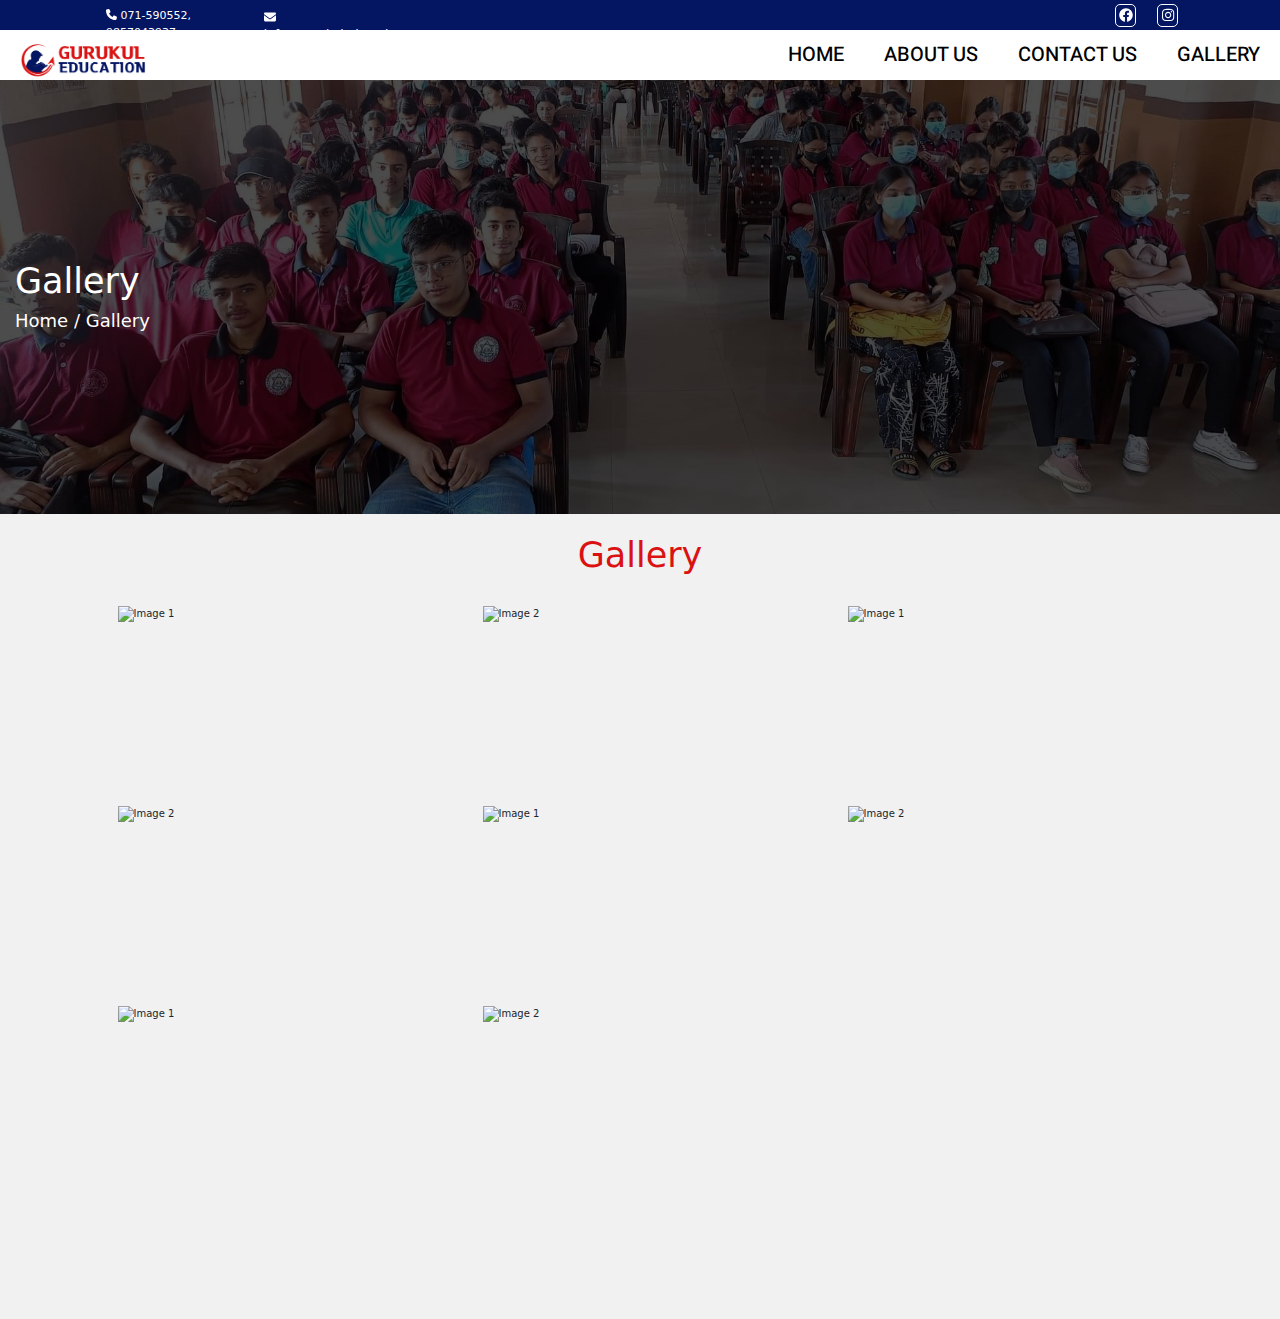
==== gallery.html @ 056f00e0 "Add files via upload" ====
<!DOCTYPE html>
<html lang="en">
  <head>
    <meta charset="UTF-8" />
    <meta name="viewport" content="width=device-width, initial-scale=1.0" />
    <title>Gurukul</title>
    <link rel="stylesheet" href="style.css" />
    <link rel="stylesheet" href="media.css" />
    <link rel="stylesheet" href="utility.css" />

    <link rel="stylesheet" href="bootstrap.css" />
    <link rel="stylesheet" href="all.css" />
  </head>
  <body>
    <div id="top-header">
      <div class="row">
        <div class="col-md-8">
          <div class="row">
            <div class="col-md-3">
              <div class="phoneNumber">
                <span><i class="fa-solid fa-phone"></i></span>
                <span>071-590552, 9857043937 </span>
              </div>
            </div>
            <div class="col-md-4">
              <div class="email">
                <span><i class="fa-solid fa-envelope"></i></span>
                <span>info@gurukuleducation.com.np </span>
              </div>
            </div>
          </div>
        </div>
        <div class="col-md-4">
          <div class="row">
            <div class="col-md-2">
              <div class="facebook thBorder">
                <a href="" class="socialMedia">
                  <i class="fa-brands fa-facebook"></i>
                </a>
              </div>
            </div>
            <div class="col-md-2">
              <div class="instagram thBorder">
                <a href="" class="socialMedia">
                  <i class="fa-brands fa-instagram"></i>
                </a>
              </div>
            </div>
          </div>
        </div>
      </div>
    </div>

    <div class="navBar">
      <div class="logo">
        <a href="index.html">
          <img src="logo.png" alt="logo" class="logo" />
        </a>
      </div>
      <nav class="navBar-nav">
        <ul class="navList">
          <li><a class="navLinks" href="index.html">Home</a></li>
          <li><a class="navLinks" href="aboutUs.html">About Us</a></li>
          <li><a class="navLinks" href="contactUs.html">Contact Us</a></li>
          <li><a class="navLinks" href="gallery.html">Gallery</a></li>
        </ul>
      </nav>

      <div class="mobile-navBar">
        <i class="fa-solid fa-bars mobile-icon" name="menu-outline"></i>
        <i class="fa-solid fa-xmark mobile-icon" name="close-outline"></i>
      </div>
    </div>

    <section id="galleryBreadCrumb">
      <div class="main">
        <div class="text">
          <h3>Gallery</h3>
          <span class="first"><a href="index.html"> Home </a> </span
          ><span> / </span>
          <span class="second"><a href="gallery.html">Gallery</a></span>
        </div>
      </div>
    </section>

    <section id="allImages">
      <div class="container">
        <div class="header center">
          <h3>Gallery</h3>
        </div>
        <div class="body">
          <div class="row">
            <div class="col-md-3">
              <div class="box">
                <div class="gallery">
                  <img
                    src="../images/group.jpg"
                    alt="Image 1"
                    class="gallery-image"
                  />
                </div>

                <div id="myModal" class="modal">
                  <span class="close">&times;</span>
                  <img class="modal-content" id="img01" />
                </div>
              </div>
            </div>
            <div class="col-md-3">
              <div class="box">
                <div class="gallery">
                  <img
                    src="../images/all.jpg"
                    alt="Image 2"
                    class="gallery-image"
                  />
                </div>

                <div id="myModal" class="modal">
                  <span class="close">&times;</span>
                  <img class="modal-content" id="img01" />
                </div>
              </div>
            </div>
            <div class="col-md-3">
              <div class="box">
                <div class="gallery">
                  <img
                    src="../images/members.jpg"
                    alt="Image 1"
                    class="gallery-image"
                  />
                </div>

                <div id="myModal" class="modal">
                  <span class="close">&times;</span>
                  <img class="modal-content" id="img01" />
                </div>
              </div>
            </div>
            <div class="col-md-3">
              <div class="box">
                <div class="gallery">
                  <img
                    src="../images/all.jpg"
                    alt="Image 2"
                    class="gallery-image"
                  />
                </div>

                <div id="myModal" class="modal">
                  <span class="close">&times;</span>
                  <img class="modal-content" id="img01" />
                </div>
              </div>
            </div>
            <div class="col-md-3">
              <div class="box">
                <div class="gallery">
                  <img
                    src="../images/group.jpg"
                    alt="Image 1"
                    class="gallery-image"
                  />
                </div>

                <div id="myModal" class="modal">
                  <span class="close">&times;</span>
                  <img class="modal-content" id="img01" />
                </div>
              </div>
            </div>
            <div class="col-md-3">
              <div class="box">
                <div class="gallery">
                  <img
                    src="../images/all.jpg"
                    alt="Image 2"
                    class="gallery-image"
                  />
                </div>

                <div id="myModal" class="modal">
                  <span class="close">&times;</span>
                  <img class="modal-content" id="img01" />
                </div>
              </div>
            </div>
            <div class="col-md-3">
              <div class="box">
                <div class="gallery">
                  <img
                    src="../images/members.jpg"
                    alt="Image 1"
                    class="gallery-image"
                  />
                </div>

                <div id="myModal" class="modal">
                  <span class="close">&times;</span>
                  <img class="modal-content" id="img01" />
                </div>
              </div>
            </div>
            <div class="col-md-3">
              <div class="box">
                <div class="gallery">
                  <img
                    src="../images/all.jpg"
                    alt="Image 2"
                    class="gallery-image"
                  />
                </div>

                <div id="myModal" class="modal">
                  <span class="close">&times;</span>
                  <img class="modal-content" id="img01" />
                </div>
              </div>
            </div>
          </div>
        </div>
      </div>
    </section>

    <script src="index.js"></script>
    <script defer src="count.js"></script>
    <script src="app.js"></script>
    <script src="bootstrap.js"></script>
    <script src="popper.js"></script>
    <script src="all.js"></script>
  </body>
</html>
---- style.css ----
@import url("https://fonts.googleapis.com/css2?family=Heebo&display=swap");

* {
  margin: 0;
  padding: 0;
  box-sizing: border-box;
}

html {
  font-size: 62.5%;
}

body {
  background-color: #f1f1f1 !important;
}

:root {
  --topHeader: #171717;
  --white: #fff;
  --black: #000;
  --lgRed: #da1212;
  --lgBlue: #041562;
  --gold: #f26e0d;
}

/* Top Header Css Starts Here */
#top-header {
  height: 3rem;
  width: 100%;
  background-color: var(--lgBlue);
  color: var(--white);
  font-size: 1.1rem;
}

#top-header .row {
  padding: 0.4rem 3.2rem;
  --bs-gutter-x: none;
}

#top-header .row .col-md-8 {
  width: 71%;
}

#top-header .row .col-md-4 {
  width: 25%;
  font-size: 1.2rem;
}

#top-header .row .col-md-8 .phoneNumber {
  padding: 0 0 0 4.2rem;
}

#top-header .row .col-md-4 .row {
  margin: 0;
  padding: 0;
}

#top-header .row .col-md-4 .row {
  margin: 0 0 0 22rem;
}
#top-header .row .col-md-4 .col-md-2 {
  width: 50%;
}

#top-header .row .col-md-4 .thBorder {
  border: 0.1rem solid var(--white);
  border-radius: 0.5rem;
  width: 50%;
  text-align: center;
  font-size: 1.4rem;
  transition: 0.6s ease-in-out;
}

#top-header .row .col-md-4 .thBorder a {
  color: var(--white);
  text-decoration: none;
  transition: 0.6s ease-in-out;
}

#top-header .row .col-md-4 .thBorder:hover {
  background-color: var(--white);
}

#top-header .row .col-md-4 .thBorder:hover .socialMedia {
  color: var(--black);
}

/* Top Header CSS Ends Here */

/* NavBar CSS Starts Here */

.navBar {
  display: flex;
  justify-content: space-between;
  background-color: var(--white);
  padding: 1rem 2rem;
  font-family: "Heebo", sans-serif;
  height: 5rem;
}

.navBar .logo {
  height: 4rem;
  width: auto;
}

.navBar .navList {
  display: flex;
  gap: 4rem;
  list-style: none;
}

.navBar .navList .navLinks:link,
.navBar .navList .navLinks:visited {
  display: inline-block;
  text-transform: uppercase;
  text-decoration: none;
  color: var(--black);
  font-size: 2rem;
  font-weight: 500;
  transition: all 0.5s;
}

.navBar .navList .navLinks:hover {
  color: var(--lgBlue);
  border-bottom: 0.6rem solid var(--lgBlue);
}

.navBar .mobile-navBar {
  display: none;
  background: transparent;
  cursor: pointer;
}

.navBar .mobile-navBar .mobile-icon {
  height: 1.8rem;
  width: 3rem;
  font-size: 2rem;
  color: #212529;
}

.mobile-icon[name="close-outline"] {
  display: none;
}

/* NavBar CSS Ends Here */

/* Hero CSS Starts Here */
#hero .bg {
  background-image: linear-gradient(
      to bottom,
      rgba(0, 0, 0, 0.5),
      rgba(0, 0, 0, 0.5)
    ),
    url("group.jpg");
  min-height: 50rem;
  width: 100%;
  background-repeat: no-repeat;
  background-position: center;
  background-size: cover;
}

#hero .bg h5 {
  color: var(--white);
}

#hero .bg .text {
  padding: 15rem 0 5rem 0;
}

#hero .bg .text h5 {
  font-size: 3rem;
}

#hero .bg p {
  padding: 0 18rem;
  font-size: 2rem;
}

/* Hero CSS Ends Here */

/* Course Section CSS Starts Here */

#courses {
  margin: 1rem 0;
  min-height: 30rem;
  max-height: 106rem;
}

#courses .header h3 {
  font-size: 3.4rem;
  color: var(--lgRed);
  font-weight: 600;
}

#courses .content {
  padding: 2rem 14rem;
}

#courses .content p {
  font-size: 1.8rem;
}

#courses .main .box {
  height: 200px;
  width: 200px;
  border: 0px;
  box-shadow: 5px 4px 15px #ac9595;
  border-radius: 5px;
  border-bottom: 5px solid var(--lgBlue);
  transition: width 0.4s;
  transition: height 0.4s;
  text-align: center;
  transition: 0.5s ease-in-out;
}

#courses .main .box .top {
  height: 5rem;
  width: 5rem;
  color: var(--white);
  font-size: 2.6rem;
  border-radius: 50%;
  background-color: var(--lgBlue);
  text-align: center;
  line-height: 5rem;
  transition: 0.5s ease-in-out;
}

#courses .main .box .upper {
  padding: 1.4rem 7.5rem;
}

#courses .main .box .pgContent {
  color: var(--black);
  font-size: 1.5rem;
  font-weight: 600;
  transition: 0.5s ease-in-out;
}

#courses .box .footBtn .newBtn {
  height: 3rem;
  width: 10rem;
  background-color: #041562;
  color: #fff;
  border: none;
  border-top-left-radius: 1rem;
  border-bottom-left-radius: 1rem;
  border-top-right-radius: 6rem;
  border-bottom-right-radius: 6rem;
  transition: 0.4s ease-in-out;
  font-size: 1.6rem;
}

#courses .box .footBtn .newBtn:hover {
  width: 12rem;
  background-color: var(--lgRed);
}

/* Course Section CSS Ends Here */

/* About Us Section CSS Starts Here */
#aboutUs {
  min-height: 40vh;
  background-color: var(--topHeader);
  color: var(--white);
  text-align: center;
  margin: 2rem 0;
  padding: 2rem 0;
}

#aboutUs .header h3 {
  font-size: 3.5rem;
  text-transform: uppercase;
}

#aboutUs .text {
  text-align: left;
}

#aboutUs .text p {
  font-size: 1.8rem;
}

#aboutUs .text .col-md-7 .abtUsQlty {
  margin: 12rem 8rem;
}

#aboutUs .text .col-md-7 .abtUsQlty h5 {
  font-size: 3rem;
}

#aboutUs .text .col-md-7 .abtUsQlty h6 {
  font-size: 2rem;
}

#aboutUs .button {
  margin: 1.2rem 0;
}

#aboutUs .button .moreBtn {
  height: 4rem;
  width: 10em;
  background-color: var(--lgRed);
  font-weight: 600;
  font-size: 1.8rem;
  color: var(--white);
  transition: 0.5s ease-in-out;
}

#aboutUs .button .moreBtn:hover {
  background-color: var(--lgBlue);
}
/* About Us Section CSS Ends Here */

/* Gallery CSS Starts Here */
#gallery .headerText h3 {
  text-align: center;
  font-weight: 600;
  font-size: 3.7rem;
  color: var(--lgRed);
}

#gallery .mainGalleryContent .gallery-container {
  max-width: 100%;
  margin: 0 auto;
  position: relative;
  align-items: center;
  justify-content: center;
  display: flex;
  min-height: 85vh;
  overflow: hidden;
}

#gallery .mainGalleryContent .gallery {
  width: 100%;
  display: flex;
  transition: transform 0.5s ease;
}

#gallery .mainGalleryContent .gallery-item {
  flex: 0 0 auto;
  width: 100%;
  position: relative;
  overflow: hidden;
}

#gallery .mainGalleryContent .gallery-item img {
  height: 60rem;
  width: 100%;
  display: block;
  object-fit: cover;
}

#gallery .mainGalleryContent .gallery-controls {
  position: absolute;
  left: 0;
  width: 100%;
  display: flex;
  justify-content: space-between;
  padding: 0 20px;
  box-sizing: border-box;
}

#gallery .mainGalleryContent .gallery-button {
  padding: 10px 20px;
  border: none;
  border-radius: 5px;
  background-color: var(--lgRed);
  color: var(--white);
  cursor: pointer;
  transition: background-color 0.4s ease;
  font-size: 1.5rem;
}

#gallery .mainGalleryContent .gallery-button:hover {
  background-color: var(--lgBlue);
}
/* Gallery CSS Ends Here */

/* Helped CSS Starts Here */

#helped {
  background-color: var(--lgRed);
  min-height: 60vh;
  margin: 2rem 0;
}

#helped .row .col-md-6 .helpedImg {
  margin: 5rem 0;
}

#helped .row .col-md-6 .right .title h3 {
  font-size: 3.6rem;
  margin: 6rem 0;
  color: var(--white);
}

#helped .row .col-md-6 .right .contentPg {
  text-align: left;
  font-size: 2rem;
  color: var(--white);
}
/* Helped CSS Ends Here */

/* Vision Mission CSS Starts Here */
#vsnMsn .content .title h2 {
  font-size: 3.8rem;
  color: var(--lgBlue);
}

#vsnMsn .content .title h3 {
  color: var(--lgRed);
  font-size: 3.2rem;
}

#vsnMsn .content .mainContent {
  margin: 5rem auto;
}

#vsnMsn .content .mainContent .col-md-6 .box {
  height: 30rem;
  width: 50rem;
  border: 0.2rem solid var(--gold);
  border-radius: 0.5rem;
  background-image: url("visionBg.jpg");
  background-position: center;
  background-repeat: no-repeat;
  background-size: cover;
  box-shadow: 5px 5px 15px #c0c0c0;
  margin: 4rem auto;
}

#vsnMsn .content .mainContent .col-md-6 .box .ttl {
  margin: 2rem 0 0 0;
}
#vsnMsn .content .mainContent .col-md-6 .box .ttl h2 {
  font-size: 3.6rem;
  color: var(--gold);
}

#vsnMsn .content .mainContent .col-md-6 .box .ccnt {
  display: flex;
  height: 15rem;
  align-items: center;
  justify-content: center;
}

#vsnMsn .content .mainContent .col-md-6 .box .ccnt p {
  font-size: 2rem;
  padding: 0 2rem;
}
/* Vision Mission CSS Ends Here */

/* Review Section CSS Starts Here */

#review {
  background-image: url("nxtBg.jpg");
  background-color: #f1f1f1;
  background-position: center;
  background-repeat: repeat;
  text-align: center;
  padding: 2rem 0;
  min-height: 90vh;
}

#review .head {
  margin: 0 0 4rem 0;
}

#review .head h3 {
  font-size: 3rem;
  color: var(--gold);
}

#review .mainContent .col-md-4 .box {
  height: 20rem;
  width: 90%;
  border: none;
  border-radius: 0.7rem;
  position: relative;
  padding: 2rem;
  box-shadow: 1px 1px 5px #aaa8a8;
  background-color: var(--white);
  color: var(--black);
  display: flex;
  justify-content: center;
  transition: 0.6s ease-in-out;
}

#review .mainContent .col-md-4 .box:hover {
  min-height: 25rem;
  transform: perspective(900px) translateY(-5%) rotateX(25deg) translateZ(0);
  box-shadow: 2px 35px 32px -8px rgba(0, 0, 0, 0.75);
  -webkit-box-shadow: 2px 35px 32px -8px rgba(0, 0, 0, 0.75);
  -moz-box-shadow: 2px 35px 32px -8px rgba(0, 0, 0, 0.75);
}

#review .mainContent .col-md-4 .box .photo img {
  height: 8rem;
  width: 8rem;
  border-radius: 50%;
  transition: 0.8s ease-in-out;
}

#review .mainContent .col-md-4 .box:hover .photo img {
  transform: translate3d(0%, -50px, 1000px);
  height: 9rem;
  width: 8rem;
}

#review .mainContent .col-md-4 .box .name .pstrName {
  color: var(--gold);
  font-size: 2rem;
  margin: 1.5rem 0 0 0;
  transition: transform 0.8s ease-in-out;
}

#review .mainContent .col-md-4 .box:hover .name .pstrName {
  transform: translate3d(0%, -50px, 1000px);
}

#review .mainContent .col-md-4 .box .name h4 {
  font-size: 1.8rem;
  font-weight: 600;
  transition: 0.8s ease-in-out;
}

#review .mainContent .col-md-4 .box:hover .name h4 {
  transform: translate3d(0%, -50px, 1000px);
}

#review .mainContent .col-md-4 .box .msg {
  width: 30rem;
  visibility: hidden;
  overflow: hidden;
  transition: 0.8s ease-in-out;
  text-transform: uppercase;
  transform: translate3d(0%, -5px, 1000px);
}

#review .mainContent .col-md-4 .box .msg p {
  font-size: 1.5rem;
  opacity: 0;
  color: var(--black);
  transition: opacity 0.6s ease-in, display 0.6s ease-in;
}

#review .mainContent .col-md-4 .box:hover .msg,
#review .mainContent .col-md-4 .box:hover .msg p {
  transform: translate3d(0%, -45px, 1000px);
  opacity: 1;
  visibility: visible;
  filter: blue(0);
  text-shadow: 0.01px 0.01px 0.05rem #000;
  transition-delay: 0.6s;
}

#review .mainContent .box .extraInfo .tap,
#review .mainContent .box .extraInfo .hover {
  font-size: 1.5rem;
  color: rgb(168, 164, 164);
}

#review .mainContent .box .extraInfo .tap {
  display: none;
}

#review .mainContent .col-md-4 .box:hover .tap,
#review .mainContent .col-md-4 .box:hover .hover {
  display: none;
}
/* Review Section CSS Ends Here */

/* Hidden And Show CSS Starts Here */

#card .box {
  height: 10rem;
  width: 10rem;
  border: 0.1rem solid #000;
  text-align: center;
  border-radius: 0.2rem;
  margin: 0 0.5rem;
}

.hidden {
  opacity: 0;
  filter: blur(5px);
  transform: translateX(-100%);
  transition: opacity 1.3s, transform 1.3s;
}

.hiddenBox {
  opacity: 0;
  filter: blur(1px);
  transform: translateY(50%);
  transition: 4s;
}

.show {
  opacity: 1;
  filter: blur(0);
  transform: translateX(0);
  transform: translateY(0);
}

@media (prefers-reduced-motion) {
  .hidden {
    transition: none;
  }
}

/* Hidden And Show CSS Ends Here */

/* Contact Us CSS Starts Here */

#breadCrumb {
  width: 100%;
  background-image: linear-gradient(
      to bottom,
      rgba(0, 0, 0, 0.7),
      rgba(0, 0, 0, 0.7)
    ),
    url("contactUs.jpg");
  background-repeat: no-repeat;
  background-position: center;
  background-size: cover;
  background-position-x: center;
  background-position-y: center;
}

#breadCrumb .main .text {
  padding: 18rem 1.5rem;
}

#breadCrumb .main h3 {
  color: var(--white);
  font-size: 3.5rem;
}

#breadCrumb .main span,
#breadCrumb .main a {
  font-size: 1.8rem;
  color: var(--white);
  text-decoration: none;
}

#mndhlp {
  margin: 2rem 0;
}

#mndhlp h3 {
  color: var(--topHeader);
  font-size: 2rem;
}

#mndhlp span.first {
  color: var(--lgBlue);
  font-size: 3rem;
  font-weight: 600;
}

#mndhlp span.second {
  color: var(--lgRed);
  font-size: 3rem;
  font-weight: 600;
}

#map {
  min-height: 65vh;
  margin: 2rem 0;
}

#map .main .mainMap {
  height: 60vh;
  width: 100%;
  border: 0.5rem solid var(--topHeader);
}

#getInTouch {
  min-height: 60vh;
}

#getInTouch .header h3 {
  color: var(--lgRed);
  font-size: 3rem;
  text-transform: uppercase;
}

#getInTouch .body .card {
  height: 10rem;
  width: 40rem;
  border: none;
  border-radius: 1rem;
  background-color: rgb(214, 208, 208);
  padding: 0.4rem 1rem;
  margin: 2rem 0;
}

#getInTouch .body .card .col-md-4 {
  font-size: 2rem;
  color: var(--white);
  background-color: var(--lgRed);
  height: 3rem;
  width: 3rem;
  border-radius: 50%;
  margin: 2rem 1rem;
}

#getInTouch .body .card .col-md-8 h5 {
  margin: 2rem 0 0 0;
  font-size: 2.2rem;
  font-weight: 600;
}

#getInTouch .body .card .col-md-8 {
  width: 86%;
}

#getInTouch .body .card .col-md-8 h6 {
  font-size: 1.6rem;
  font-weight: normal;
}

#form {
  min-height: 95vh;
  background-color: #c0c0c0;
  margin: 2rem 0;
}

#form .container {
  min-height: 80vh;
  display: flex;
  align-items: center;
  justify-content: center;
}

#form .header {
  padding: 2rem 0;
}

#form .header h3 {
  font-size: 2.5rem;
  font-weight: 500;
  color: var(--lgRed);
  text-decoration: underline;
  text-transform: uppercase;
}

#form .body form h5 {
  font-size: 1.8rem;
  width: 13rem;
  font-weight: 500;
}

#form .body form div {
  margin: 0 0 1rem 0;
}

#form .body form input {
  outline: none;
  border: 0.1rem solid var(--black);
  border-radius: 0.4rem;
  padding: 0 0.5rem;
  background: #fff;
  height: 2.5rem;
  width: 100%;
  font-size: 1.5rem;
}

#form .body form textarea {
  border: 0.1rem solid var(--black);
  border-radius: 0.4rem;
  padding: 0 0.5rem;
  outline: none;
  font-size: 1.7rem;
}

#form .body form input:focus,
#form .body form textarea:focus {
  border: 0.19rem solid var(--lgRed);
}

#form .body form .buttons button {
  height: 3rem;
  width: 10rem;
  border: none;
  border-radius: 0.3rem;
  background-color: var(--lgRed);
  color: var(--white);
  font-size: 2rem;
  transition: 0.5s ease-in-out;
}

#form .body form .buttons button:hover {
  background-color: var(--lgBlue);
}

/* Contact Us CSS Ends Here */

/* Gallery CSS Starts Here */

#galleryBreadCrumb {
  width: 100%;
  background-image: linear-gradient(
      to bottom,
      rgba(0, 0, 0, 0.7),
      rgba(0, 0, 0, 0.7)
    ),
    url("all.jpg");
  background-size: cover;
  background-position-x: center;
  background-position-y: center;
  position: relative;
  overflow: hidden;
}

#galleryBreadCrumb .main .text {
  padding: 18rem 1.5rem;
}

#galleryBreadCrumb .main h3 {
  color: var(--white);
  font-size: 3.5rem;
}

#galleryBreadCrumb .main span,
#galleryBreadCrumb .main a {
  font-size: 1.8rem;
  color: var(--white);
  text-decoration: none;
}

#allImages {
  margin: 2rem 0;
  min-height: 85vh;
}

#allImages .header h3 {
  color: var(--lgRed);
  font-size: 3.5rem;
  margin: 2rem 0;
}

#allImages .body .col-md-3 {
  margin: 0 4rem;
}

#allImages .body .col-md-3 .gallery {
  display: flex;
  flex-wrap: wrap;
}

#allImages .body .col-md-3 .gallery-image {
  height: 18rem;
  width: 35rem;
  margin: 1rem 0;
  cursor: pointer;
}

#allImages .body .col-md-3 .modal {
  display: none;
  position: fixed;
  z-index: 1;
  padding: 4rem 0 0 0;
  left: 0;
  top: 0;
  width: 100%;
  height: 100%;
  overflow: auto;
  background-color: rgba(0, 0, 0, 0.9);
}

#allImages .body .col-md-3 .modal-content {
  margin: auto;
  display: block;
  width: 80%;
}

#allImages .body .col-md-3 .close {
  color: #fff;
  position: absolute;
  top: -4rem;
  right: 9.6rem;
  font-size: 35px;
  font-weight: bold;
  transition: 0.3s;
  margin: 5rem 0;
}

#allImages .body .col-md-3 .close:hover,
#allImages .body .col-md-3 .close:focus {
  color: #bbb;
  text-decoration: none;
  cursor: pointer;
}

/* Gallery CSS Ends Here */

/* About Us CSS Starts Here */

#AboutUsBreadCrumb {
  width: 100%;
  background-image: linear-gradient(
      to bottom,
      rgba(0, 0, 0, 0.7),
      rgba(0, 0, 0, 0.7)
    ),
    url("about-bg.jpg");
  background-repeat: no-repeat;
  background-position: center;
  background-size: cover;
  background-position-x: center;
  background-position-y: center;
}

#AboutUsBreadCrumb .main .text {
  padding: 18rem 1.5rem;
}

#AboutUsBreadCrumb .main h3 {
  color: var(--white);
  font-size: 3.5rem;
}

#AboutUsBreadCrumb .main span,
#AboutUsBreadCrumb .main a {
  font-size: 1.8rem;
  color: var(--white);
  text-decoration: none;
}

#abtUs {
  margin: 5rem 0;
}

#abtUs .col-md-6 .header h5 {
  font-size: 3.8rem;
  color: var(--lgRed);
}

#abtUs .col-md-6 .pgs p {
  font-size: 1.6rem;
  margin: 1.5rem 0;
}

#abtUs .col-md-6 .image img {
  height: 100%;
  width: 100%;
}

#coreValue {
  height: 50vh;
  width: 100%;
  padding: 5rem 0;
  margin: 2rem 0;
  background-color: var(--lgRed);
}

#coreValue .col-md-3 .image img {
  height: 20rem;
  width: 100%;
}

#coreValue .col-md-4 {
  margin: 0 23rem;
}

#coreValue .col-md-4 .bgCoreValue {
  height: 3.6rem;
  width: 15rem;
  border: none;
  border-radius: 2rem;
  background-color: var(--white);
  padding: 0.7rem 0;
}

#coreValue .col-md-4 .bgCoreValue .header h5 {
  font-size: 1.7rem;
  color: var(--topHeader);
}

#coreValue .col-md-4 .main {
  margin: 2rem 0;
}

#coreValue .col-md-4 .main li {
  font-size: 2.3rem;
  color: var(--white);
  list-style: none;
  margin: 0.2rem 0;
  font-weight: 500;
}

#ourTeamMembers {
  min-height: 100vh;
}

#ourTeamMembers .col-md-4 {
  margin: 2rem 0;
}

#ourTeamMembers .col-md-4 .box {
  height: 35rem;
  width: 30rem;
  background-color: var(--white);
  border: none;
  border-radius: 2rem;
  box-shadow: 0.1rem 0.1rem 0.5rem #c0c0c0;
  padding: 2rem;
}

#ourTeamMembers .col-md-4 .image img {
  height: 18rem;
  width: 50%;
}

#ourTeamMembers .col-md-4 .links .feaae {
  margin: 2rem 0 0 2rem;
}

#ourTeamMembers .col-md-4 .links .afea {
  margin: 2rem 0 0 7rem;
}

#ourTeamMembers .col-md-4 .links .outerBox {
  font-size: 2rem;
  color: var(--white);
  border: none;
  height: 5rem;
  width: 5rem;
  border-radius: 50%;
  background-color: var(--lgBlue);
  display: flex;
  justify-content: center;
  align-items: center;
  cursor: pointer;
  transition: 0.2s ease-in-out;
}

#ourTeamMembers .links .outerBox:hover {
  background-color: var(--lgRed);
}

#ourTeamMembers .col-md-4 .links .outerBox a {
  color: var(--white);
  text-decoration: none;
}

#allCounts {
  background-color: var(--lgBlue);
  height: 20vh;
  width: 100%;
  padding: 2rem 0;
  margin: 3rem 0;
}
#allCounts .col-md-4 .row .col-md-2 {
  font-size: 5rem;
  color: var(--white);
  height: 8rem;
  width: 8rem;
  border: none;
  border-radius: 50%;
  align-items: center;
  justify-content: center;
}

#allCounts .col-md-4 .row .col-md-8 .header h3 {
  margin: 2rem 0 0 1rem;
}

#allCounts .col-md-4 .row .col-md-8 .main h5 {
  margin: 0 1rem;
}

#allCounts .col-md-4 .row .col-md-8 .header h3,
#allCounts .col-md-4 .row .col-md-8 .main h5 {
  font-size: 2rem;
}

.AboutUsCourses {
  min-height: 80vh;
  width: 100%;
  margin: 2rem 0;
}

.AboutUsCourses .main .col-md-3 {
  margin: 2rem 0;
}

/* About Us CSS Ends Here */
---- media.css ----
html {
  font-size: 62.5%;
}

@media (max-width: 768px) {
  .navBar .mobile-navBar {
    display: block;
    border: 0.3rem solid #212529;
    text-align: center;
    padding: 0.5rem 0 0 0;
    z-index: 999;
    color: #212529;
  }

  .navBar nav {
    /* display: none; */
    width: 100%;
    height: 100vh;
    background-color: #e7f5ff;
    position: absolute;
    top: 0;
    left: 0;

    display: flex;
    justify-content: center;
    align-items: center;
    transition: all 0.4s linear;

    opacity: 0;
    visibility: hidden;
    pointer-events: none;
  }

  .navBar .navBar-nav .navList {
    flex-direction: column;
    align-items: center;
  }

  .active .navBar-nav {
    opacity: 1;
    visibility: visible;
    pointer-events: auto;
  }

  .active .mobile-navBar .mobile-icon[name="close-outline"] {
    display: block;
  }

  .active .mobile-navBar .mobile-icon[name="menu-outline"] {
    display: none;
  }
}
---- utility.css ----
.bold {
  font-weight: 600;
}

.light {
  font-weight: 400;
}

.flex {
  display: flex;
}

.block {
  display: block;
}

.red {
  color: red;
}

.green {
  color: green;
}

.yellow {
  color: yellow;
}

.black {
  color: #000;
}

.white {
  color: #fff;
}

.left {
  text-align: left;
}

.center {
  text-align: center;
}

.justify {
  text-align: justify;
}

.right {
  text-align: right;
}

.bgRed {
  background-color: red;
}
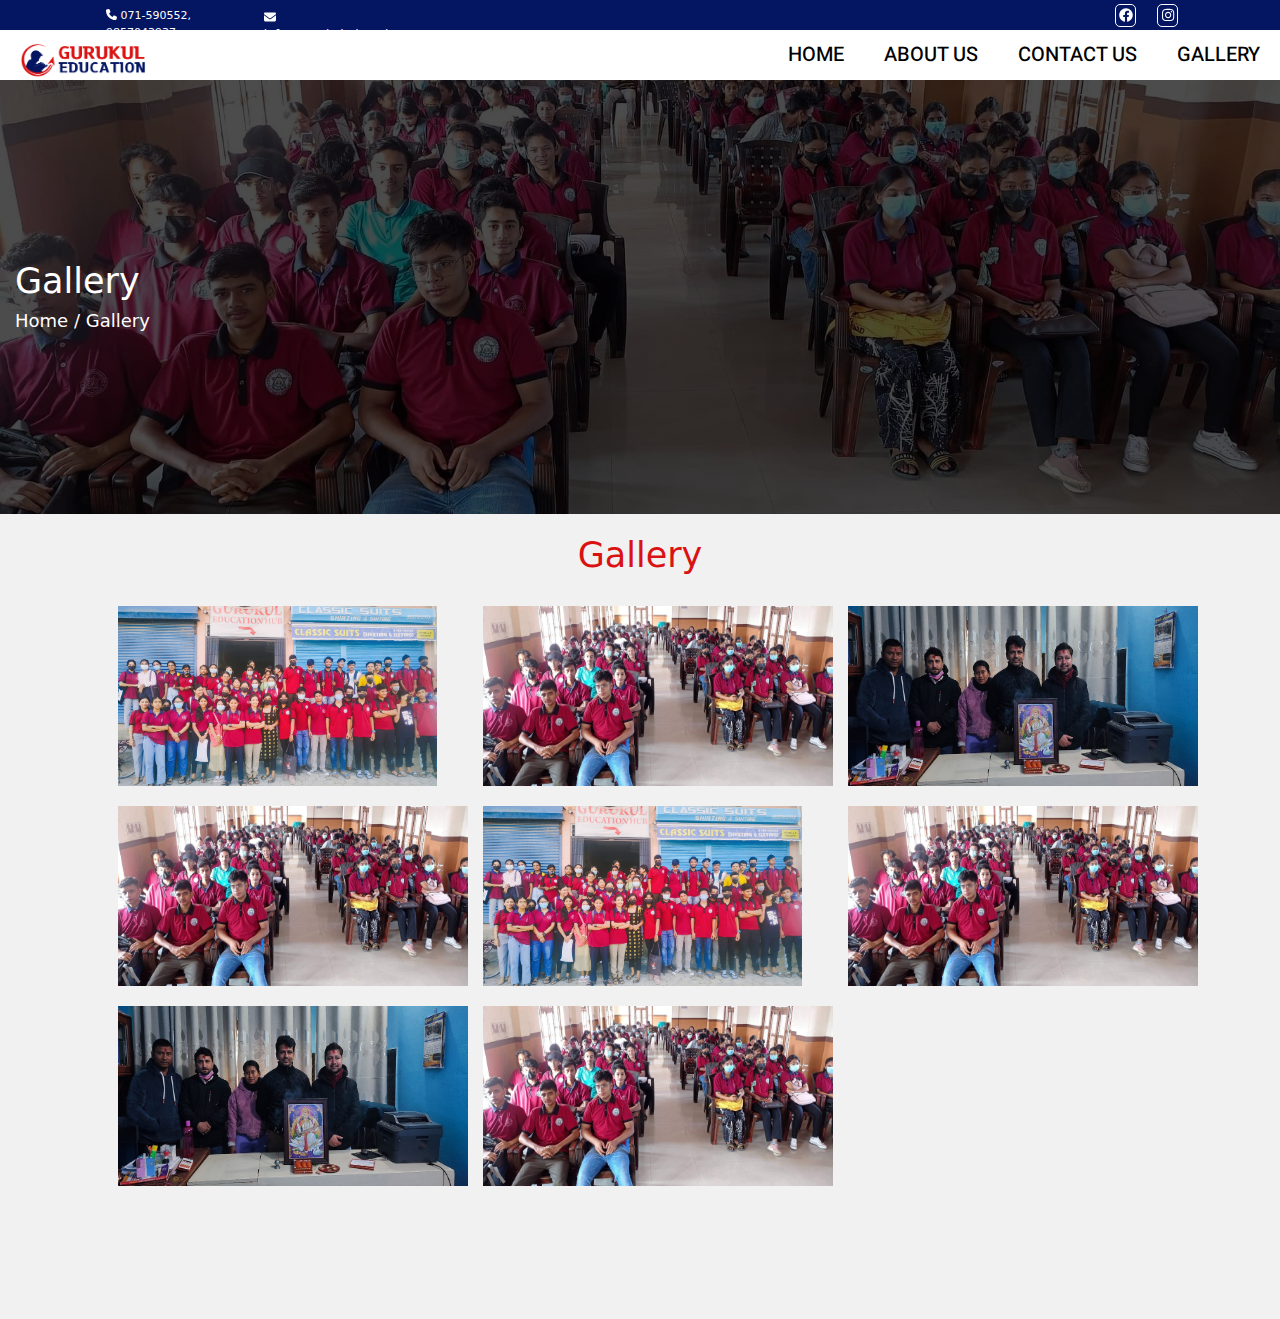
==== commit 93af7ea2: "Update Gallery Img Code" ====
--- a/gallery.html
+++ b/gallery.html
@@ -94,119 +94,119 @@
               <div class="box">
                 <div class="gallery">
                   <img
-                    src="../images/group.jpg"
-                    alt="Image 1"
-                    class="gallery-image"
-                  />
-                </div>
-
-                <div id="myModal" class="modal">
-                  <span class="close">&times;</span>
-                  <img class="modal-content" id="img01" />
-                </div>
-              </div>
-            </div>
-            <div class="col-md-3">
-              <div class="box">
-                <div class="gallery">
-                  <img
-                    src="../images/all.jpg"
-                    alt="Image 2"
-                    class="gallery-image"
-                  />
-                </div>
-
-                <div id="myModal" class="modal">
-                  <span class="close">&times;</span>
-                  <img class="modal-content" id="img01" />
-                </div>
-              </div>
-            </div>
-            <div class="col-md-3">
-              <div class="box">
-                <div class="gallery">
-                  <img
-                    src="../images/members.jpg"
-                    alt="Image 1"
-                    class="gallery-image"
-                  />
-                </div>
-
-                <div id="myModal" class="modal">
-                  <span class="close">&times;</span>
-                  <img class="modal-content" id="img01" />
-                </div>
-              </div>
-            </div>
-            <div class="col-md-3">
-              <div class="box">
-                <div class="gallery">
-                  <img
-                    src="../images/all.jpg"
-                    alt="Image 2"
-                    class="gallery-image"
-                  />
-                </div>
-
-                <div id="myModal" class="modal">
-                  <span class="close">&times;</span>
-                  <img class="modal-content" id="img01" />
-                </div>
-              </div>
-            </div>
-            <div class="col-md-3">
-              <div class="box">
-                <div class="gallery">
-                  <img
-                    src="../images/group.jpg"
-                    alt="Image 1"
-                    class="gallery-image"
-                  />
-                </div>
-
-                <div id="myModal" class="modal">
-                  <span class="close">&times;</span>
-                  <img class="modal-content" id="img01" />
-                </div>
-              </div>
-            </div>
-            <div class="col-md-3">
-              <div class="box">
-                <div class="gallery">
-                  <img
-                    src="../images/all.jpg"
-                    alt="Image 2"
-                    class="gallery-image"
-                  />
-                </div>
-
-                <div id="myModal" class="modal">
-                  <span class="close">&times;</span>
-                  <img class="modal-content" id="img01" />
-                </div>
-              </div>
-            </div>
-            <div class="col-md-3">
-              <div class="box">
-                <div class="gallery">
-                  <img
-                    src="../images/members.jpg"
-                    alt="Image 1"
-                    class="gallery-image"
-                  />
-                </div>
-
-                <div id="myModal" class="modal">
-                  <span class="close">&times;</span>
-                  <img class="modal-content" id="img01" />
-                </div>
-              </div>
-            </div>
-            <div class="col-md-3">
-              <div class="box">
-                <div class="gallery">
-                  <img
-                    src="../images/all.jpg"
+                    src="group.jpg"
+                    alt="Image 1"
+                    class="gallery-image"
+                  />
+                </div>
+
+                <div id="myModal" class="modal">
+                  <span class="close">&times;</span>
+                  <img class="modal-content" id="img01" />
+                </div>
+              </div>
+            </div>
+            <div class="col-md-3">
+              <div class="box">
+                <div class="gallery">
+                  <img
+                    src="all.jpg"
+                    alt="Image 2"
+                    class="gallery-image"
+                  />
+                </div>
+
+                <div id="myModal" class="modal">
+                  <span class="close">&times;</span>
+                  <img class="modal-content" id="img01" />
+                </div>
+              </div>
+            </div>
+            <div class="col-md-3">
+              <div class="box">
+                <div class="gallery">
+                  <img
+                    src="members.jpg"
+                    alt="Image 1"
+                    class="gallery-image"
+                  />
+                </div>
+
+                <div id="myModal" class="modal">
+                  <span class="close">&times;</span>
+                  <img class="modal-content" id="img01" />
+                </div>
+              </div>
+            </div>
+            <div class="col-md-3">
+              <div class="box">
+                <div class="gallery">
+                  <img
+                    src="all.jpg"
+                    alt="Image 2"
+                    class="gallery-image"
+                  />
+                </div>
+
+                <div id="myModal" class="modal">
+                  <span class="close">&times;</span>
+                  <img class="modal-content" id="img01" />
+                </div>
+              </div>
+            </div>
+            <div class="col-md-3">
+              <div class="box">
+                <div class="gallery">
+                  <img
+                    src="group.jpg"
+                    alt="Image 1"
+                    class="gallery-image"
+                  />
+                </div>
+
+                <div id="myModal" class="modal">
+                  <span class="close">&times;</span>
+                  <img class="modal-content" id="img01" />
+                </div>
+              </div>
+            </div>
+            <div class="col-md-3">
+              <div class="box">
+                <div class="gallery">
+                  <img
+                    src="all.jpg"
+                    alt="Image 2"
+                    class="gallery-image"
+                  />
+                </div>
+
+                <div id="myModal" class="modal">
+                  <span class="close">&times;</span>
+                  <img class="modal-content" id="img01" />
+                </div>
+              </div>
+            </div>
+            <div class="col-md-3">
+              <div class="box">
+                <div class="gallery">
+                  <img
+                    src="members.jpg"
+                    alt="Image 1"
+                    class="gallery-image"
+                  />
+                </div>
+
+                <div id="myModal" class="modal">
+                  <span class="close">&times;</span>
+                  <img class="modal-content" id="img01" />
+                </div>
+              </div>
+            </div>
+            <div class="col-md-3">
+              <div class="box">
+                <div class="gallery">
+                  <img
+                    src="all.jpg"
                     alt="Image 2"
                     class="gallery-image"
                   />
